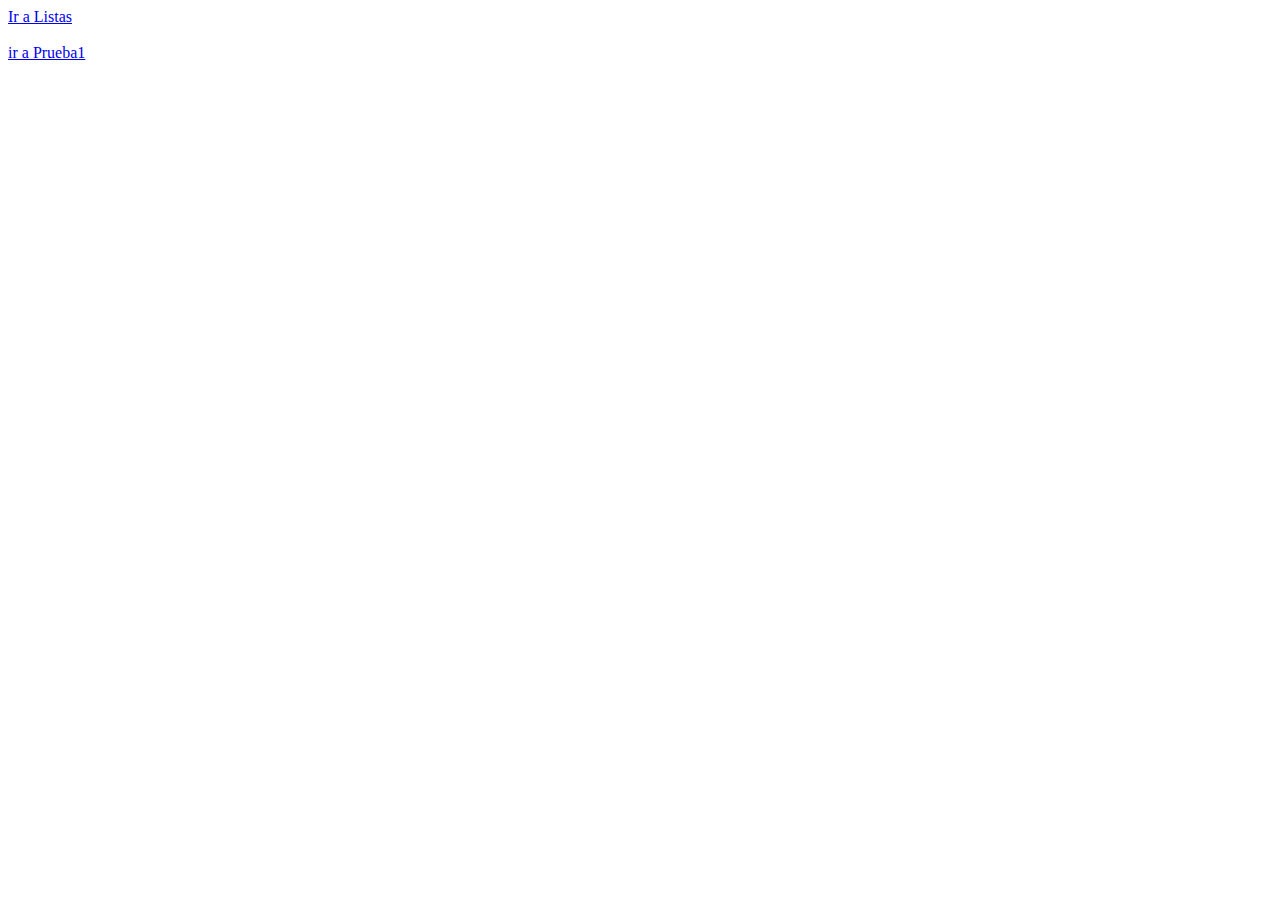
==== enlaces.html @ c28c4674 "creacion de documento enlaces.html" ====
<!DOCTYPE html>
<!DOCTYPE html>
<html lang="en">
<head>
    <meta charset="UTF-8">
    <title>Enlaces</title>
</head>
<body>
    <a href="listas.html">Ir a Listas</a><br><br> <!-- Te direcciona a la direccion definida en href-->
    <a href="prueba1.html" target="_blank">ir a Prueba1</a> <!-- Te direcciona a la direccion definida en href abriendo una nueva pestaña-->
</body>
</html>
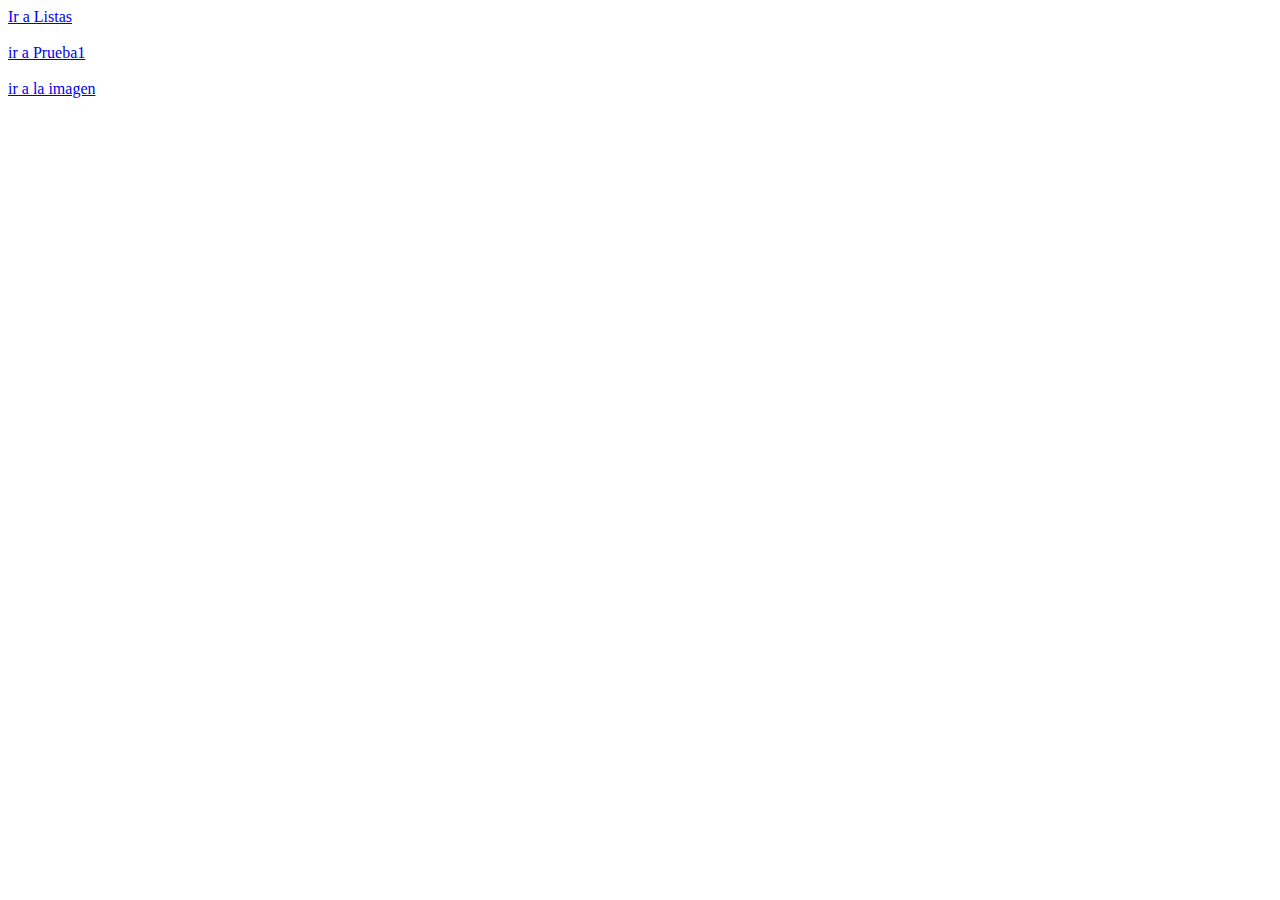
==== commit ff94c7b7: "Se agrego una imagen y se modifico el archivo enlaces.html" ====
--- a/enlaces.html
+++ b/enlaces.html
@@ -6,7 +6,10 @@
     <title>Enlaces</title>
 </head>
 <body>
-    <a href="listas.html">Ir a Listas</a><br><br> <!-- Te direcciona a la direccion definida en href-->
+    <a href="listas.html">Ir a Listas</a> <!-- Te direcciona a la direccion definida en href-->
+    <br><br> 
     <a href="prueba1.html" target="_blank">ir a Prueba1</a> <!-- Te direcciona a la direccion definida en href abriendo una nueva pestaña-->
+    <br><br>
+    <a href="img/lobo.jfif" target="_blank">ir a la imagen</a>
 </body>
 </html>